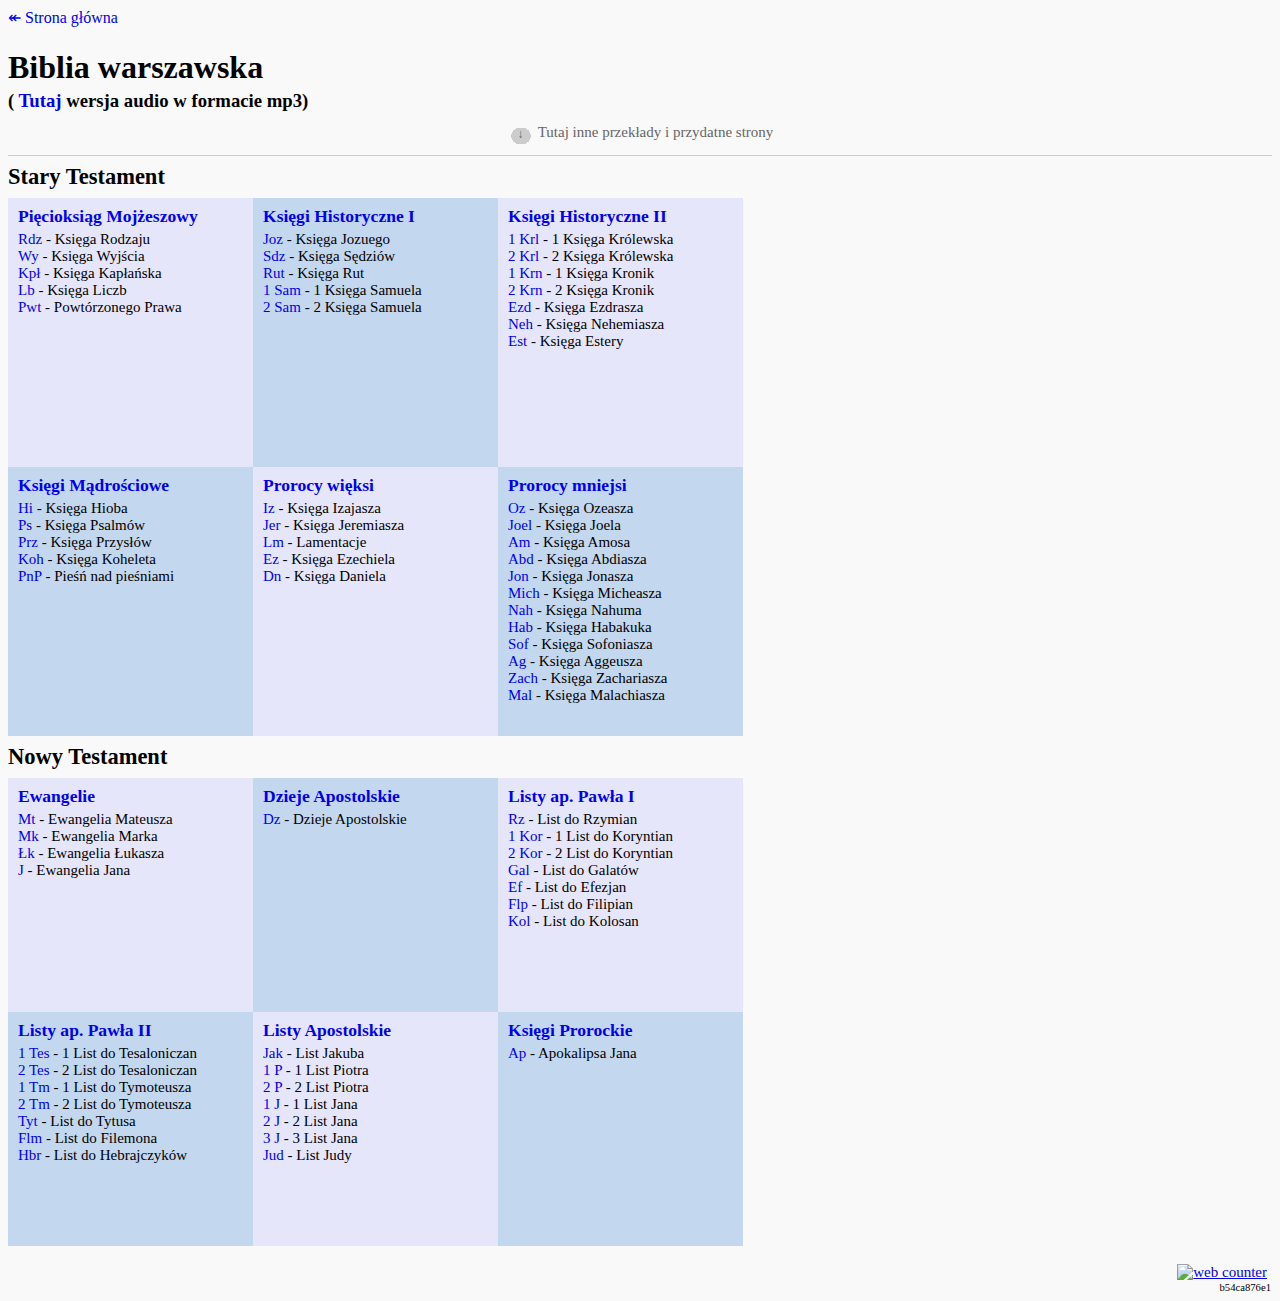
==== index.html @ 0b23b40c "Update index.html" ====
<html lang="pl-PL">
<head>
<meta charset="UTF-8" />
<title>Biblia Spis treści</title>

<meta name="description" content="Biblia Spis treści / Bóg Jezus trójca wiara unitarianizm unitarianie arianie"/>
<meta name="robots" content="max-snippet:-1, max-image-preview:large, max-video-preview:-1"/>
<link rel="canonical" href="https://mojabiblia.github.io/biblia/" />
<meta property="og:locale" content="pl_PL" />
<meta property="og:type" content="website" />
<meta property="og:title" content="Biblia Spis treści" />
<meta property="og:description" content="Biblia Spis treści / Bóg Jezus trójca wiara unitarianizm unitarianie arianie" />
<link rel="stylesheet" href="main.css">

<!-- Global site tag (gtag.js) - Google Analytics -->
<script async src="https://www.googletagmanager.com/gtag/js?id=G-J82TNZTTRH"></script>
<script>
  window.dataLayer = window.dataLayer || [];
  function gtag(){dataLayer.push(arguments);}
  gtag('js', new Date());

  gtag('config', 'G-J82TNZTTRH');
</script>
    
<style>
    .myDiv {
        display: block;
        inline-block;
        padding: 10px;
        vertical-align: text-top;
        text-align: left;
        height: 255px;
        width: 225px;
        padding-top: 4px;
    }
    .myDiv2 {
        height: 220px;
        }
    h1 {
        margin-top: 4px;
        margin-bottom: 4px;
    }
    h2 {
        margin-top: 8px;
        margin-bottom: 8px;
    }
    h3 {
        margin-top: 4px;
        margin-bottom: 4px;
    }
  
input {
  display: none;
  visibility: hidden;
}

label {
  display: block;
  padding: 0.5em;
  text-align: center;
  border-bottom: 1px solid #CCC;
  color: #666;
}

label:hover {
  color: #000;
}

label::before {
  font-family: Consolas, monaco, monospace;
  font-weight: bold;
  font-size: 12px;
  content: "↓";
  vertical-align:text-top;
  display: inline-block;
  width: 20px;
  height: 20px;
  margin-right: 3px;
  padding: 4px 4px 0px 4px;
  background: radial-gradient(ellipse at center, #CCC 50%, transparent 50%);
}

#expand {
  height: 0px;
  overflow: hidden;
  transition: height 0.5s;
  color: #000;
}

section {
  padding: 0 20px;
}

#toggle:checked~#expand {
  overflow: visible;
  height: 150px;
}

#toggle:checked~label::before {
  content: "↑";
}
</style>
</head>
<body style="background-color: #f9f9f9;">
   

<a href="https://mojabiblia.github.io" style="text-decoration:none"> ↞ Strona główna </a></br></br>

<h1>Biblia warszawska</h1>
<h3>(<a style="text-decoration:none" href="https://mojabiblia.github.io/audio"> Tutaj </a>wersja audio w formacie mp3) </h3>
<div style="clear:left;font-size:15px;text-align: justify;">
  <input id="toggle" type="checkbox">
  <label for="toggle">Tutaj inne przekłady i przydatne strony</label>
  
<div id="expand">
    <section>
Nie ma idealnego przekładu. Biblia Warszawska jest uznanym protestanckim tłumaczeniem, 
choć niekiedy inne lepiej oddają oryginał. Poniżej czytelnik znajdzie przydatne 
strony internetowe z innymi tłumaczeniami z interlinearnym włącznie:
    </br>
      <a href="https://www.biblia.info.pl/biblia.html" style="text-decoration:none">
      biblia.info.pl/biblia.html
      </a> 
    </br>
      <a href="http://biblia-online.pl/" style="text-decoration:none">
      http://biblia-online.pl
      </a>
  </br>
      <a href="https://biblia.oblubienica.eu/" style="text-decoration:none">
      biblia.oblubienica.eu
      </a>
  </br>
      <a href="http://bibliepolskie.pl/" style="text-decoration:none">
      bibliepolskie.pl
      </a>
  </br>
       <a href="https://biblehub.com/" style="text-decoration:none">
       biblehub.com
       </a>     
  </br>
         <a href="http://www.biblia-internetowa.pl/" style="text-decoration:none">
         biblia-internetowa.pl
         </a>
      
  </br>
     <a href="https://www.bible.com/pl/bible/" style="text-decoration:none"> 
       bible.com/pl/bible
     </a>

    </section>
</div>
  
  <h2>Stary Testament</h2>

<div style="display: inline-flex;">
    <div id="1" class="myDiv" style="background-color:#E6E6FA;">
        <h3><a href="https://mojabiblia.github.io/biblia/1.html" style="text-decoration:none">Pięcioksiąg Mojżeszowy</a></h3>
        <a href="https://mojabiblia.github.io/biblia/1.html#rodzaju" style="text-decoration:none">Rdz</a> - Księga Rodzaju
        </br>
        <a href="https://mojabiblia.github.io/biblia/1.html#wyjscia" style="text-decoration:none">Wy</a> - Księga Wyjścia 
        </br>
        <a href="https://mojabiblia.github.io/biblia/1.html#kaplanska" style="text-decoration:none">Kpł</a> - Księga Kapłańska
        </br>
        <a href="https://mojabiblia.github.io/biblia/1.html#liczb" style="text-decoration:none">Lb</a> - Księga Liczb
        </br>
        <a href="https://mojabiblia.github.io/biblia/1.html#prawa" style="text-decoration:none">Pwt</a> - Powtórzonego Prawa
        </br>
    </div>

    <div id="2" class="myDiv" style="background-color:#C3D7EE;">
        <h3><a href="https://mojabiblia.github.io/biblia/2.html" style="text-decoration:none">Księgi Historyczne I</a></h3>
        <a href="https://mojabiblia.github.io/biblia/2.html#jozuego" style="text-decoration:none">Joz</a> - Księga Jozuego
        </br>
        <a href="https://mojabiblia.github.io/biblia/2.html#sedziow" style="text-decoration:none">Sdz</a> - Księga Sędziów 
        </br>
        <a href="https://mojabiblia.github.io/biblia/2.html#rut" style="text-decoration:none">Rut</a> - Księga Rut 
        </br>
        <a href="https://mojabiblia.github.io/biblia/2.html#1samuela" style="text-decoration:none">1 Sam</a> - 1 Księga Samuela
        </br>
        <a href="https://mojabiblia.github.io/biblia/2.html#2samuela" style="text-decoration:none">2 Sam</a> - 2 Księga Samuela
    </div>

    <div id="3" class="myDiv" style="background-color:#E6E6FA;">
        <h3><a href="https://mojabiblia.github.io/biblia/3.html" style="text-decoration:none">Księgi Historyczne II</a></h3>
        <a href="https://mojabiblia.github.io/biblia/3.html#1krolewska" style="text-decoration:none">1 Krl</a> - 1 Księga Królewska 
        </br>
        <a href="https://mojabiblia.github.io/biblia/3.html#2krolewska" style="text-decoration:none">2 Krl</a> - 2 Księga Królewska
        </br>
        <a href="https://mojabiblia.github.io/biblia/3.html#1kronik" style="text-decoration:none">1 Krn</a> - 1 Księga Kronik
        </br>
        <a href="https://mojabiblia.github.io/biblia/3.html#2kronik" style="text-decoration:none">2 Krn</a> - 2 Księga Kronik 
        </br>
        <a href="https://mojabiblia.github.io/biblia/3.html#ezdrasza" style="text-decoration:none">Ezd</a> - Księga Ezdrasza
        </br>
        <a href="https://mojabiblia.github.io/biblia/3.html#nehemiasza" style="text-decoration:none">Neh</a> - Księga Nehemiasza
        </br>
        <a href="https://mojabiblia.github.io/biblia/3.html#estery" style="text-decoration:none">Est</a> - Księga Estery
    </div>
</div>
<div style="display: inline-flex;">
    <div id="4" class="myDiv" style="background-color:#C3D7EE;">
        <h3><a href="https://mojabiblia.github.io/biblia/4.html" style="text-decoration:none">Księgi Mądrościowe</a></h3>
        <a href="https://mojabiblia.github.io/biblia/4.html#hioba" style="text-decoration:none">Hi</a> - Księga Hioba
        </br>
        <a href="https://mojabiblia.github.io/biblia/4.html#psalmow" style="text-decoration:none">Ps</a> - Księga Psalmów 
        </br>
        <a href="https://mojabiblia.github.io/biblia/4.html#przyslow" style="text-decoration:none">Prz</a> - Księga Przysłów 
        </br>
        <a href="https://mojabiblia.github.io/biblia/4.html#koheleta" style="text-decoration:none">Koh</a> - Księga Koheleta
        </br>
        <a href="https://mojabiblia.github.io/biblia/4.html#pnp" style="text-decoration:none">PnP</a> - Pieśń nad pieśniami
    </div>

    <div id="5" class="myDiv" style="background-color:#E6E6FA;">
        <h3><a href="https://mojabiblia.github.io/biblia/5.html" style="text-decoration:none">Prorocy więksi</a></h3>
        <a href="https://mojabiblia.github.io/biblia/5.html#izajasza" style="text-decoration:none">Iz</a> - Księga Izajasza
        </br>
        <a href="https://mojabiblia.github.io/biblia/5.html#jeremiasza" style="text-decoration:none">Jer</a> - Księga Jeremiasza 
        </br>
        <a href="https://mojabiblia.github.io/biblia/5.html#lamentacje" style="text-decoration:none">Lm</a> - Lamentacje 
        </br>
        <a href="https://mojabiblia.github.io/biblia/5.html#ezechiela" style="text-decoration:none">Ez</a> - Księga Ezechiela 
        </br>
        <a href="https://mojabiblia.github.io/biblia/5.html#daniela" style="text-decoration:none">Dn</a> - Księga Daniela 
    </div>

    <div id="6" class="myDiv" style="background-color:#C3D7EE;">
        <h3><a href="https://mojabiblia.github.io/biblia/6.html" style="text-decoration:none">Prorocy mniejsi</a></h3>
        <a href="https://mojabiblia.github.io/biblia/6.html#ozesza" style="text-decoration:none">Oz</a> - Księga Ozeasza
        </br>
        <a href="https://mojabiblia.github.io/biblia/6.html#joela" style="text-decoration:none">Joel</a> - Księga Joela 
        </br>
        <a href="https://mojabiblia.github.io/biblia/6.html#amosa" style="text-decoration:none">Am</a> - Księga Amosa 
        </br>
        <a href="https://mojabiblia.github.io/biblia/6.html#abdiasza" style="text-decoration:none">Abd</a> - Księga Abdiasza 
        </br>
        <a href="https://mojabiblia.github.io/biblia/6.html#jonasza" style="text-decoration:none">Jon</a> - Księga Jonasza
        </br>
        <a href="https://mojabiblia.github.io/biblia/6.html#micheasza" style="text-decoration:none">Mich</a> - Księga Micheasza 
        </br>
        <a href="https://mojabiblia.github.io/biblia/6.html#nahuma" style="text-decoration:none">Nah</a> - Księga Nahuma
        </br>
        <a href="https://mojabiblia.github.io/biblia/6.html#habakuka" style="text-decoration:none">Hab</a> - Księga Habakuka 
        </br>
        <a href="https://mojabiblia.github.io/biblia/6.html#sofoniasza" style="text-decoration:none">Sof</a> - Księga Sofoniasza
        </br>
        <a href="https://mojabiblia.github.io/biblia/6.html#aggeusza" style="text-decoration:none">Ag</a> - Księga Aggeusza 
        </br>
        <a href="https://mojabiblia.github.io/biblia/6.html#zachariasza" style="text-decoration:none">Zach</a> - Księga Zachariasza
        </br>
        <a href="https://mojabiblia.github.io/biblia/6.html#malachiasza" style="text-decoration:none">Mal</a> - Księga Malachiasza
    </div>
</div>

<h2>Nowy Testament</h2>

<div style="display: inline-flex;">
    <div id="7" class="myDiv myDiv2" style="background-color:#E6E6FA;">
        <h3><a href="https://mojabiblia.github.io/biblia/7.html" style="text-decoration:none">Ewangelie</a></h3>
        <a href="https://mojabiblia.github.io/biblia/7.html#mateusza" style="text-decoration:none">Mt</a> - Ewangelia Mateusza
        </br>
        <a href="https://mojabiblia.github.io/biblia/7.html#marka" style="text-decoration:none">Mk</a> - Ewangelia Marka 
        </br>
        <a href="https://mojabiblia.github.io/biblia/7.html#lukasza" style="text-decoration:none">Łk</a> - Ewangelia Łukasza
        </br>
        <a href="https://mojabiblia.github.io/biblia/7.html#jana" style="text-decoration:none">J</a> - Ewangelia Jana
    </div>

    <div id="8" class="myDiv myDiv2" style="background-color:#C3D7EE;">
        <h3><a href="https://mojabiblia.github.io/biblia/7.html#dzieje" style="text-decoration:none">Dzieje Apostolskie</a></h3>
        <a href="https://mojabiblia.github.io/biblia/7.html#dzieje" style="text-decoration:none">Dz</a> - Dzieje Apostolskie
    </div>

    <div id="9" class="myDiv myDiv2" style="background-color:#E6E6FA;">
        <h3><a href="https://mojabiblia.github.io/biblia/7.html#rzymian" style="text-decoration:none">Listy ap. Pawła I</a></h3>
        <a href="https://mojabiblia.github.io/biblia/7.html#rzymian" style="text-decoration:none">Rz </a> - List do Rzymian 
        </br>
        <a href="https://mojabiblia.github.io/biblia/7.html#1koryntian" style="text-decoration:none">1 Kor</a> - 1 List do Koryntian 
        </br>
        <a href="https://mojabiblia.github.io/biblia/7.html#2koryntian" style="text-decoration:none">2 Kor</a> - 2 List do Koryntian 
        </br>
        <a href="https://mojabiblia.github.io/biblia/7.html#galatow" style="text-decoration:none">Gal</a> - List do Galatów 
        </br>
        <a href="https://mojabiblia.github.io/biblia/7.html#efezjan" style="text-decoration:none">Ef</a> - List do Efezjan 
        </br>
        <a href="https://mojabiblia.github.io/biblia/7.html#filipian" style="text-decoration:none">Flp</a> - List do Filipian
        </br>
        <a href="https://mojabiblia.github.io/biblia/7.html#kolosan" style="text-decoration:none">Kol</a> - List do Kolosan
    </div>
</div>
<div style="display: inline-flex;">
    <div id="10" class="myDiv myDiv2" style="background-color:#C3D7EE;">
        <h3><a href="https://mojabiblia.github.io/biblia/7.html#1tesaloniczan" style="text-decoration:none">Listy ap. Pawła II</a></h3>
        <a href="https://mojabiblia.github.io/biblia/7.html#1tesaloniczan" style="text-decoration:none">1 Tes</a> - 1 List do Tesaloniczan 
        </br>
        <a href="https://mojabiblia.github.io/biblia/7.html#2tesaloniczan" style="text-decoration:none">2 Tes</a> - 2 List do Tesaloniczan 
        </br>
        <a href="https://mojabiblia.github.io/biblia/7.html#1tymoteusza" style="text-decoration:none">1 Tm</a> - 1 List do Tymoteusza
        </br>
        <a href="https://mojabiblia.github.io/biblia/7.html#2tymoteusza" style="text-decoration:none">2 Tm</a> - 2 List do Tymoteusza 
        </br>
        <a href="https://mojabiblia.github.io/biblia/7.html#tytusa" style="text-decoration:none">Tyt</a> - List do Tytusa 
        </br>
        <a href="https://mojabiblia.github.io/biblia/7.html#filemona" style="text-decoration:none">Flm</a> - List do Filemona
        </br>
        <a href="https://mojabiblia.github.io/biblia/7.html#hebrajczykow" style="text-decoration:none">Hbr</a> - List do Hebrajczyków
    </div>

    <div id="11" class="myDiv myDiv2" style="background-color:#E6E6FA;">
        <h3><a href="https://mojabiblia.github.io/biblia/7.html#jakuba" style="text-decoration:none">Listy Apostolskie</a></h3>
        <a href="https://mojabiblia.github.io/biblia/7.html#jakuba" style="text-decoration:none">Jak</a> - List Jakuba
        </br>
        <a href="https://mojabiblia.github.io/biblia/7.html#1piotra" style="text-decoration:none">1 P</a> - 1 List Piotra 
        </br>
        <a href="https://mojabiblia.github.io/biblia/7.html#2piotra" style="text-decoration:none">2 P</a> - 2 List Piotra
        </br>
        <a href="https://mojabiblia.github.io/biblia/7.html#1jana" style="text-decoration:none">1 J</a> - 1 List Jana 
        </br>
        <a href="https://mojabiblia.github.io/biblia/7.html#2jana" style="text-decoration:none">2 J</a> - 2 List Jana 
        </br>
        <a href="https://mojabiblia.github.io/biblia/7.html#3jana" style="text-decoration:none">3 J</a> - 3 List Jana 
        </br>
        <a href="https://mojabiblia.github.io/biblia/7.html#judy" style="text-decoration:none">Jud</a> - List Judy
    </div>

    <div id="12" class="myDiv myDiv2" style="background-color:#C3D7EE;">
        <h3><a href="https://mojabiblia.github.io/biblia/7.html#apokalipsa" style="text-decoration:none">Księgi Prorockie</a></h3>
        <a href="https://mojabiblia.github.io/biblia/7.html#apokalipsa" style="text-decoration:none">Ap</a> - Apokalipsa Jana
        </br>
    </div>
</div>
</br></br>

<p style="text-align:right;margin:1px;margin-right:5px">
<!-- hitwebcounter Code START -->
<a href="https://www.hitwebcounter.com" target="_blank">
<img src="https://hitwebcounter.com/counter/counter.php?page=7901815&style=0007&nbdigits=7&type=page&initCount=0" title="Free Counter" Alt="web counter"   border="0" /></a> 
</p>
<p style="text-align:right;font-size:8pt;margin:1px;">b54ca876e1</p>
</div>
</body>
---- main.css ----

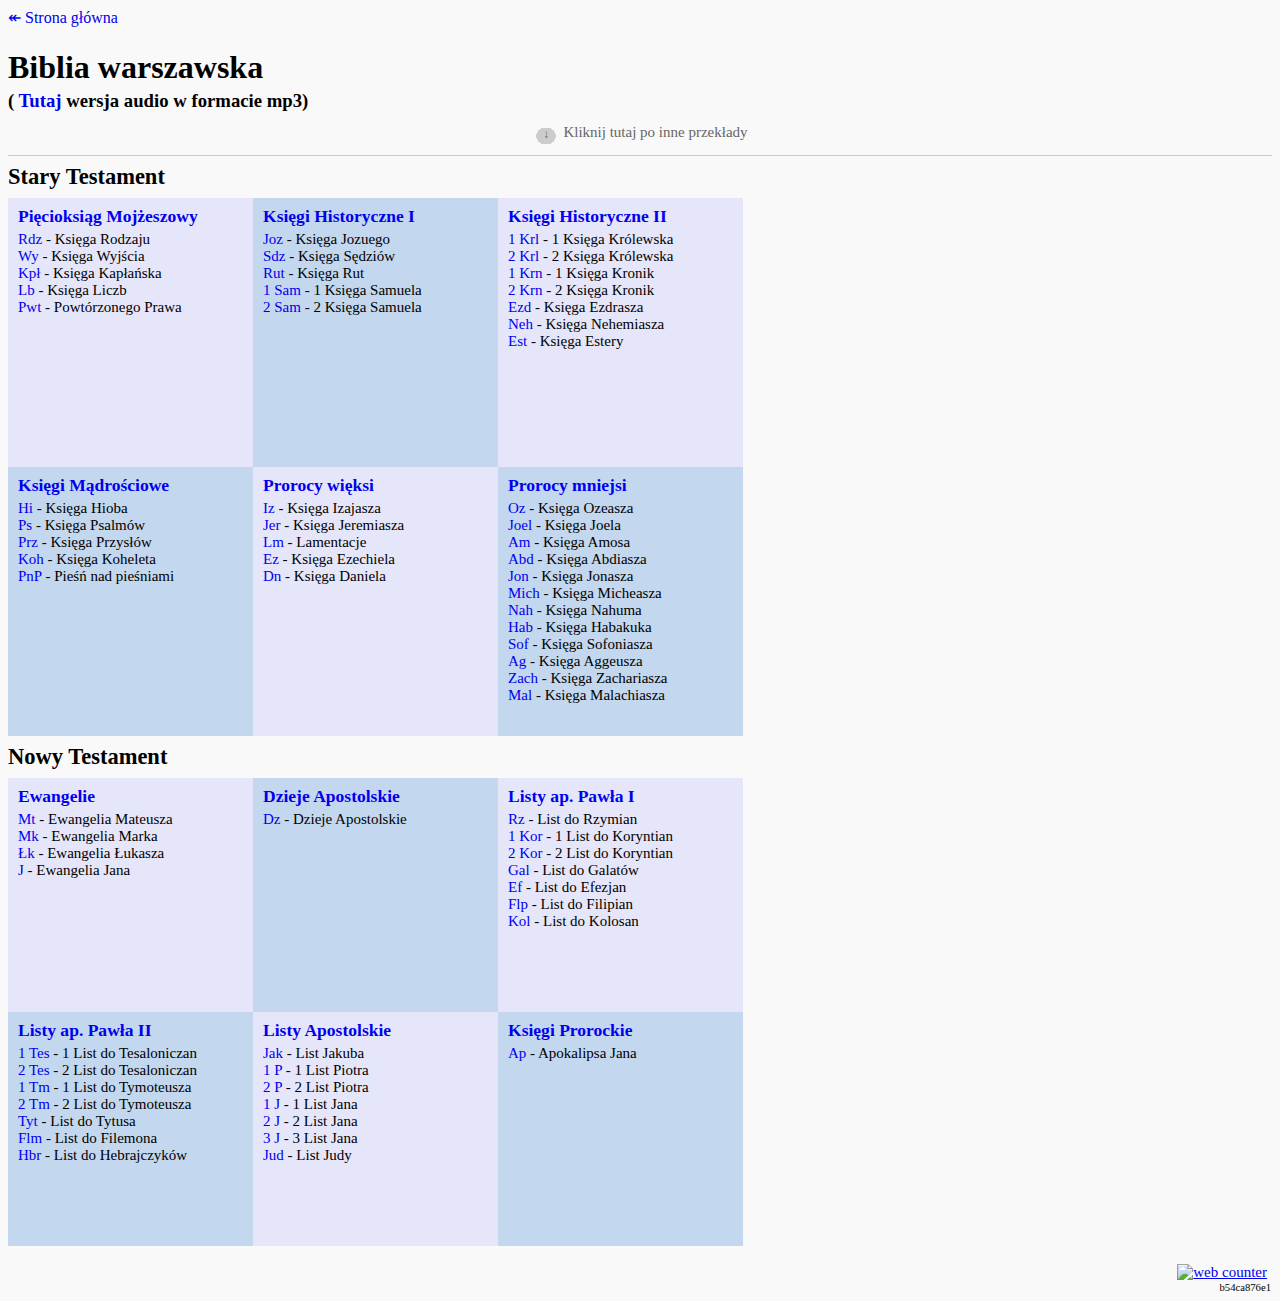
==== commit 5c8604ff: "Update index.html" ====
--- a/index.html
+++ b/index.html
@@ -93,7 +93,7 @@
 
 #toggle:checked~#expand {
   overflow: visible;
-  height: 150px;
+  height: 200px;
 }
 
 #toggle:checked~label::before {
@@ -110,20 +110,22 @@
 <h3>(<a style="text-decoration:none" href="https://mojabiblia.github.io/audio"> Tutaj </a>wersja audio w formacie mp3) </h3>
 <div style="clear:left;font-size:15px;text-align: justify;">
   <input id="toggle" type="checkbox">
-  <label for="toggle">Tutaj inne przekłady i przydatne strony</label>
+  <label for="toggle">Kliknij tutaj po inne przekłady</label>
   
 <div id="expand">
     <section>
-Nie ma idealnego przekładu. Biblia Warszawska jest uznanym protestanckim tłumaczeniem, 
-choć niekiedy inne lepiej oddają oryginał. Poniżej czytelnik znajdzie przydatne 
-strony internetowe z innymi tłumaczeniami z interlinearnym włącznie:
+Nie ma idealnego przekładu. </br> 
+Biblia Warszawska jest uznanym protestanckim tłumaczeniem, </br>      
+choć niekiedy inne lepiej oddają tekst oryginalny. </br>
+Poniżej czytelnik znajdzie przydatne strony internetowe </br>
+z innymi tłumaczeniami z interlinearnym włącznie: </br>
     </br>
       <a href="https://www.biblia.info.pl/biblia.html" style="text-decoration:none">
       biblia.info.pl/biblia.html
       </a> 
     </br>
       <a href="http://biblia-online.pl/" style="text-decoration:none">
-      http://biblia-online.pl
+      biblia-online.pl
       </a>
   </br>
       <a href="https://biblia.oblubienica.eu/" style="text-decoration:none">
@@ -134,20 +136,23 @@
       bibliepolskie.pl
       </a>
   </br>
-       <a href="https://biblehub.com/" style="text-decoration:none">
-       biblehub.com
-       </a>     
-  </br>
-         <a href="http://www.biblia-internetowa.pl/" style="text-decoration:none">
-         biblia-internetowa.pl
-         </a>
-      
+      <a href="https://biblehub.com/" style="text-decoration:none">
+      biblehub.com
+      </a> 
+  </br>
+      <a href="https://biblebento.com/" style="text-decoration:none">
+      biblebento.com
+      </a>   
+  </br>
+      <a href="http://www.biblia-internetowa.pl/" style="text-decoration:none">
+      biblia-internetowa.pl
+      </a>
   </br>
      <a href="https://www.bible.com/pl/bible/" style="text-decoration:none"> 
-       bible.com/pl/bible
+     bible.com/pl/bible
      </a>
 
-    </section>
+</section>
 </div>
   
   <h2>Stary Testament</h2>
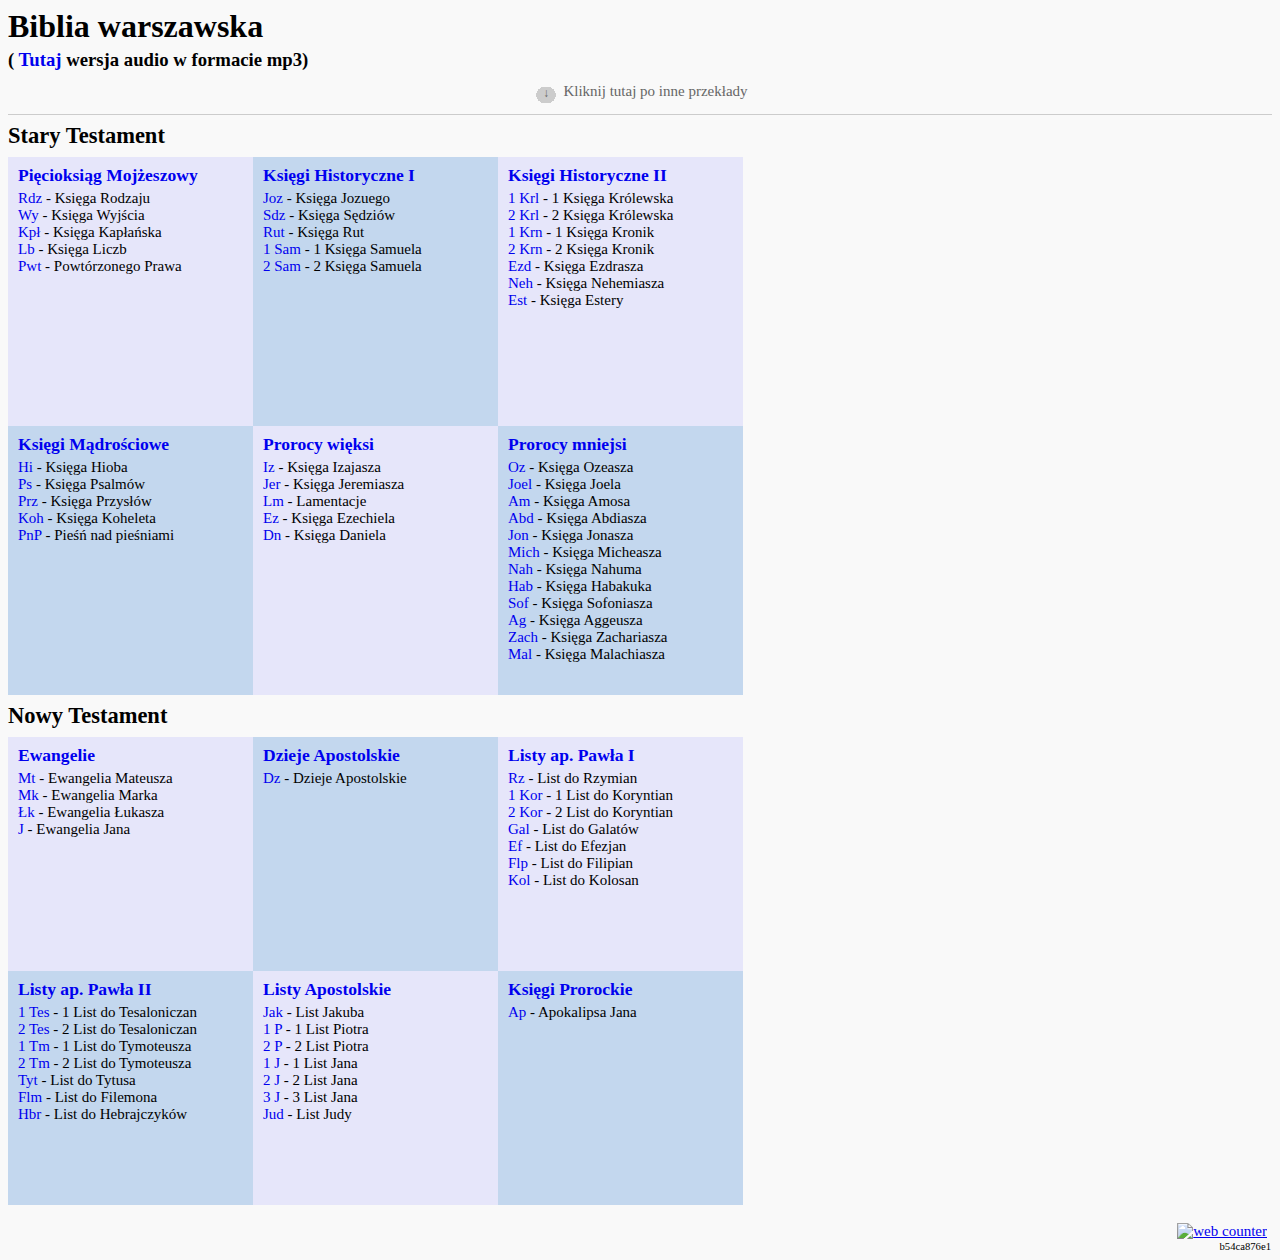
==== commit 205ce85c: "Update index.html" ====
--- a/index.html
+++ b/index.html
@@ -3,13 +3,13 @@
 <meta charset="UTF-8" />
 <title>Biblia Spis treści</title>
 
-<meta name="description" content="Biblia Spis treści / Bóg Jezus trójca wiara unitarianizm unitarianie arianie"/>
+<meta name="description" content="Biblia Spis treści"/>
 <meta name="robots" content="max-snippet:-1, max-image-preview:large, max-video-preview:-1"/>
 <link rel="canonical" href="https://mojabiblia.github.io/biblia/" />
 <meta property="og:locale" content="pl_PL" />
 <meta property="og:type" content="website" />
 <meta property="og:title" content="Biblia Spis treści" />
-<meta property="og:description" content="Biblia Spis treści / Bóg Jezus trójca wiara unitarianizm unitarianie arianie" />
+<meta property="og:description" content="Biblia Spis treści" />
 <link rel="stylesheet" href="main.css">
 
 <!-- Global site tag (gtag.js) - Google Analytics -->
@@ -93,7 +93,7 @@
 
 #toggle:checked~#expand {
   overflow: visible;
-  height: 200px;
+  height: 250px;
 }
 
 #toggle:checked~label::before {
@@ -103,9 +103,6 @@
 </head>
 <body style="background-color: #f9f9f9;">
    
-
-<a href="https://mojabiblia.github.io" style="text-decoration:none"> ↞ Strona główna </a></br></br>
-
 <h1>Biblia warszawska</h1>
 <h3>(<a style="text-decoration:none" href="https://mojabiblia.github.io/audio"> Tutaj </a>wersja audio w formacie mp3) </h3>
 <div style="clear:left;font-size:15px;text-align: justify;">
